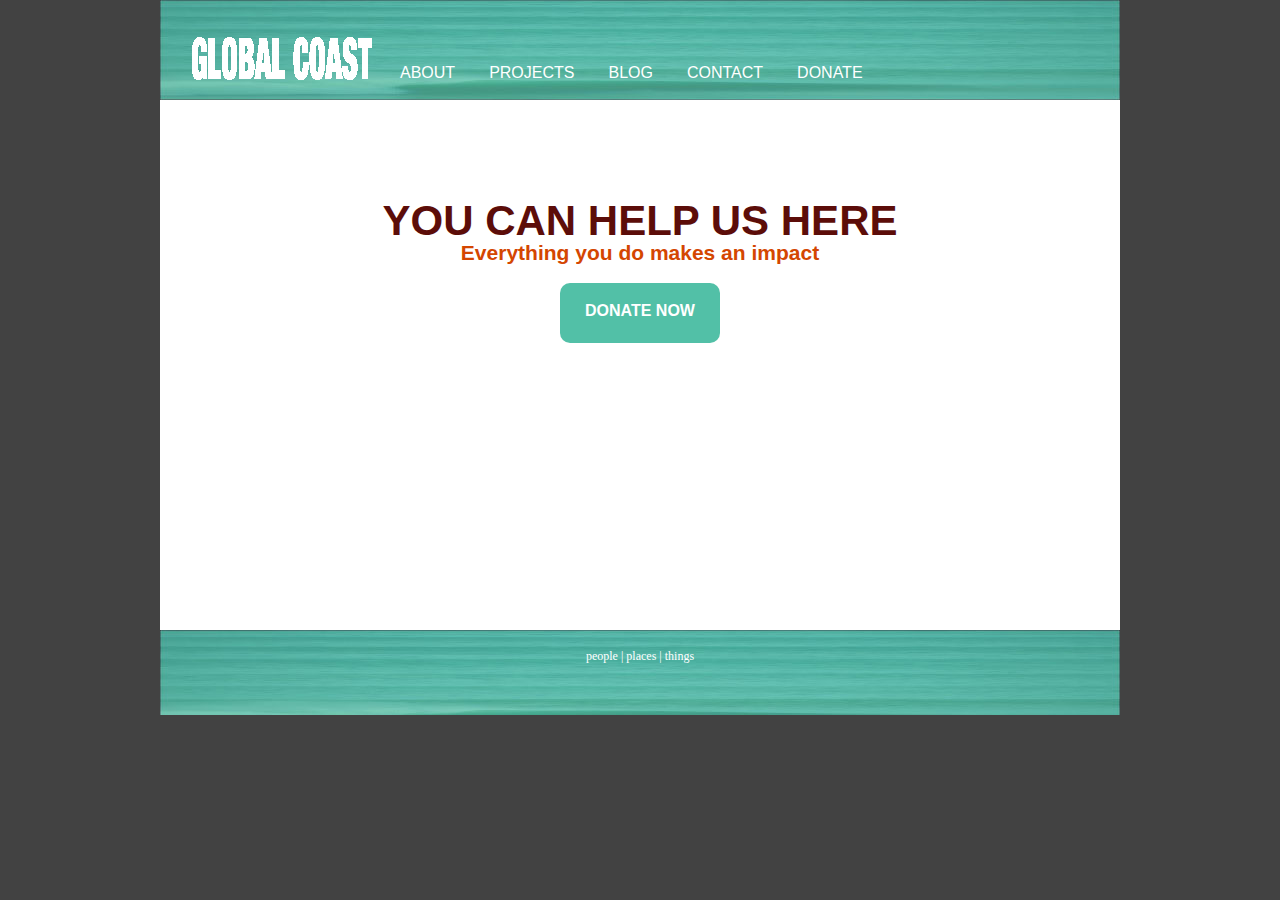
==== index.html @ a6919004 "josh commit, new index file and _css and _images folders" ====
<!DOCTYPE html>
<html>
<head>

	<title>Global Coast | Home</title>
	<link rel="stylesheet" type="text/css" href="_css/css1.css" />

</head>

<body>
	<div id="container">

		<div class="header">


			<div class="hdrimg">
			<img src="_images/logo101.gif" />
			</div>	


				<div class="navDiv">
					<ul class="navBar">
						<li><a class="navBar" href="about.html">ABOUT</a></li>
						<li><a class="navBar" href="projects.html">PROJECTS</a> </li>
						<li><a class="navBar" href="blog.html">BLOG</a></li>
						<li><a class="navBar" href="contact.html">CONTACT</a></li>
						<li><a class="navBar" href="donate.html">DONATE</a></li>
					</ul>
				</div>	
		</div>

<!-- get rid of navBar, make two divs for the image and the line of navigation -->


		<div class="content">
			<h1>YOU CAN HELP US HERE</h1>
			<h3>Everything you do makes an impact</h3>
				<div class="donatebutton">
					<a href="#">DONATE NOW</a>
				</div>
		</div>




		<div class="footer">
			people | places | things
		</div>





	</div> <!-- container -->






</body>
</html>
---- _css/css1.css ----
/*css1*/

/* http://meyerweb.com/eric/tools/css/reset/ 
   v2.0 | 20110126
   License: none (public domain)
*/

html, body, div, span, applet, object, iframe,
h1, h2, h3, h4, h5, h6, p, blockquote, pre,
a, abbr, acronym, address, big, cite, code,
del, dfn, em, img, ins, kbd, q, s, samp,
small, strike, strong, sub, sup, tt, var,
b, u, i, center,
dl, dt, dd, ol, ul, li,
fieldset, form, label, legend,
table, caption, tbody, tfoot, thead, tr, th, td,
article, aside, canvas, details, embed, 
figure, figcaption, footer, header, hgroup, 
menu, nav, output, ruby, section, summary,
time, mark, audio, video {
	margin: 0;
	padding: 0;
	border: 0;
	font-size: 100%;
	font: inherit;
	vertical-align: baseline;
}

 HTML5 display-role reset for older browsers 
article, aside, details, figcaption, figure, 
footer, header, hgroup, menu, nav, section {
	display: block;
}
body {
	line-height: 1;
}
ol, ul {
	list-style: none;
}
blockquote, q {
	quotes: none;
}
blockquote:before, blockquote:after,
q:before, q:after {
	content: '';
	content: none;
}
table {
	border-collapse: collapse;
	border-spacing: 0;
}

/*end reset style*/

body 	{
	box-sizing: border-box;
	background-color: #424242;
	margin-top: 0px;
}

#container	{
	width: 960px;
	margin: 0 auto;
}


.header	{
	width: 960px;
	height: 100px;
	background-color: #52c0a7;
	background-image: url("../_images/waveheader.jpg");
}

.content	{
	/*width: 100%;*/
	min-height: 400px;
	background-color: white;
	text-align: center;
	padding: 100px 30px 30px 30px;
}

.donatebutton	{
	width: 160px;
	height: 40px;
	margin: 20px auto;
	padding-top: 20px;
	border-radius: 10px;
	background-color: #52c0a7;
	text-align: center;
}

.donatebutton a {
	font-family: "Helvetica", "sans-serif";
	font-size: 16px;
	font-weight: bold;
	color: white;
	text-decoration: none;
}

.donatebutton a:hover {
	color: #d44601;
	text-decoration: none;
}

.footer	{
	width: 960px;
	height: 65px;
	color: white;
	font-family: verdana;
	font-size: 12px;
	text-align: center;
	padding-top: 20px;
	background-color: #52c0a7;
	background-image: url("../_images/waveheader.jpg");
}

.hdrimg	{
	padding-top: 30px;
	padding-left: 20px;
	float: left;
}


.navDiv	{
	color: white;
	padding-top: 65px;
	padding-left: 20px;
	float: left;
}

li	{
	display: inline;
	padding-right: 30px;
}

	a.navBar	{
	font-family: "Helvetica", "sans-serfif";
	font-size: 16px;
	color: white;
	text-decoration: none;
}

a:hover.navBar	{
	color: #d44601;
	text-decoration: none;
}

ul {
    list-style: none;
    padding: 0;
    margin: 0;
}


h1	{
	font-family: "Helvetica", "sans-serif";
	font-size: 42px;
	font-weight: bold;
	color: #5c0d09;
}

h3	{
	font-family: "Helvetica", "sans-serif";
	font-size: 21px;
	font-weight: bold;
	color: #d44601;
}
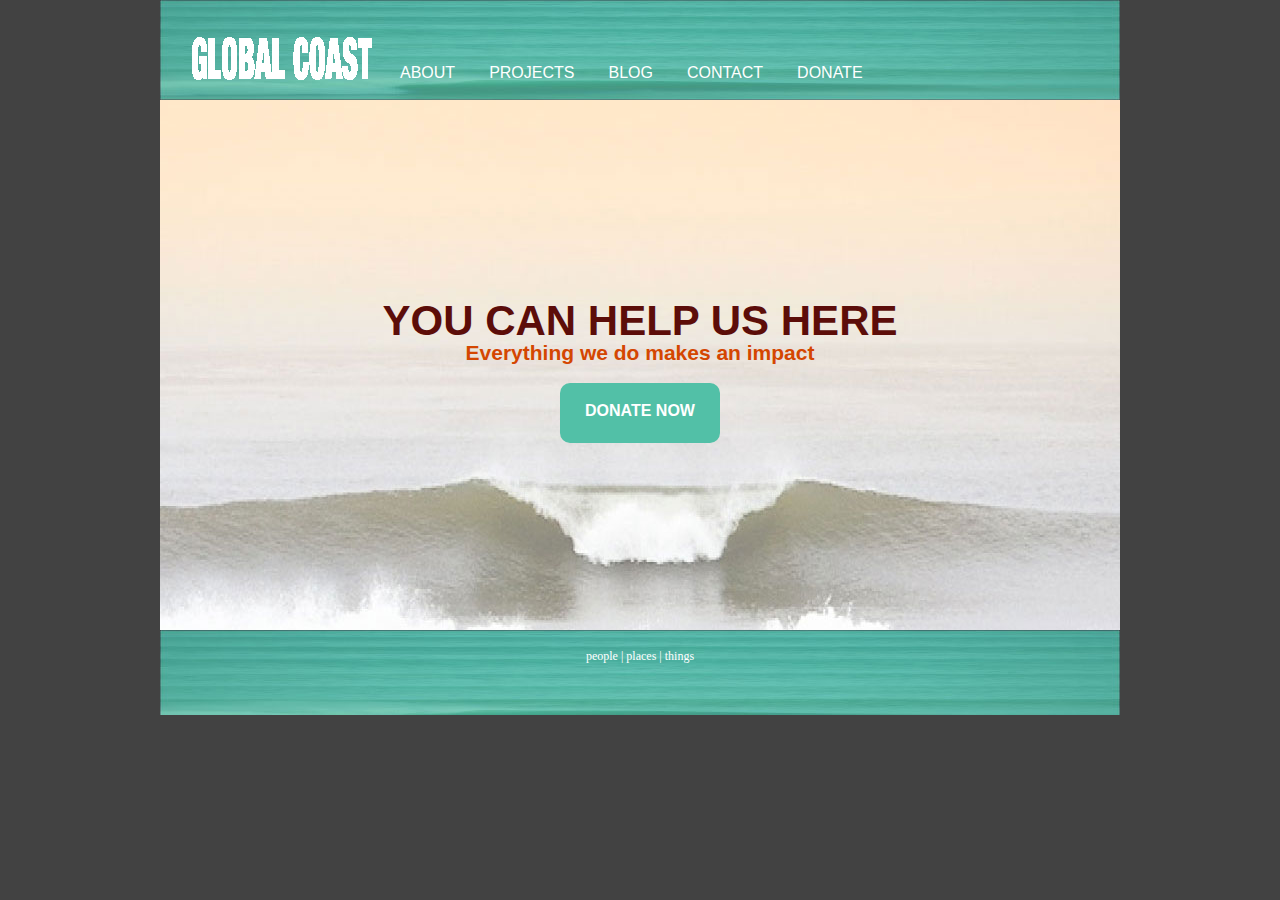
==== commit 3e3f6efd: "about merge" ====
--- a/index.html
+++ b/index.html
@@ -14,7 +14,7 @@
 
 
 			<div class="hdrimg">
-			<img src="_images/logo101.gif" />
+			<a href="index.html"><img src="_images/logo101.gif" /></a>
 			</div>	
 
 
@@ -34,7 +34,7 @@
 
 		<div class="content">
 			<h1>YOU CAN HELP US HERE</h1>
-			<h3>Everything you do makes an impact</h3>
+			<h3>Everything we do makes an impact</h3>
 				<div class="donatebutton">
 					<a href="#">DONATE NOW</a>
 				</div>
--- a/_css/css1.css
+++ b/_css/css1.css
@@ -74,10 +74,11 @@
 
 .content	{
 	/*width: 100%;*/
-	min-height: 400px;
+	min-height: 300px;
 	background-color: white;
 	text-align: center;
-	padding: 100px 30px 30px 30px;
+	padding: 200px 30px 30px 30px;
+	background-image: url("../_images/bg-content.jpg");
 }
 
 .donatebutton	{
@@ -168,14 +169,278 @@
 }
 
 
-
-
-
-
-
-
-
-
-
-
-
+#ContentHeader {
+	text-align: left;
+	font-family: "Helvetica", "sans-serif";
+	font-size: 25px;
+	font-weight: bold;
+	color: #5c0d09;
+	margin-bottom: 5px;
+}
+
+#ContentSub {
+	text-align: left;
+	font-family: "Helvetica", "sans-serif";
+	font-size: 20px;
+	font-weight: bold;
+	color: #d44601;
+	margin-bottom: 25px;
+}
+
+.ContactContent {
+	min-height: 300px;
+	background-color: white;
+	padding: 30px 30px 200px 30px;
+	background-image: url("../_images/bg-content.jpg");
+}
+
+
+.ContactList li {
+	display: block;
+	margin-bottom: 2px;
+}
+
+.ContactList {
+	text-align: left;
+	font-family: "Helvetica", "sans-serif";
+	font-size: 20px;
+	font-weight: bold;
+	color: #d44601;
+}
+
+#Phone {
+	margin-top: 25px;
+	margin-bottom: 25px;
+	text-align: left;
+	font-family: "Helvetica", "sans-serif";
+	font-size: 20px;
+	font-weight: bold;
+	color: #d44601;
+}
+
+.BlogColumns {
+	margin-left: 20px;
+	height: 200px;
+	width: 760px;
+	font-family: verdana;
+	margin: 0;
+	padding: 0;
+	border: 0;
+
+}
+
+#BlogHeader {
+	margin-left: 0px;
+	margin-bottom: 0px;
+	color: #5c0d09;
+	font-family: helvetica;
+	font-size: 30px;
+	font-weight: bold;
+}
+
+#BlogSub {
+	margin-top: 0px;
+	margin-left: 0px;
+	margin-bottom: 25px;
+	color: #d44601;
+	font-family: helvetica;
+	font-size: 25px;
+	font-weight: bold;
+}
+
+.BlogContent {
+	min-height: 300px;
+	background-color: white;
+	padding: 30px 30px 30px 30px;
+	background-image: url("../_images/bg-content.jpg");
+}
+
+#diagram {
+	margin-right: 25px;
+	float: left;
+	height: 150px;
+	width: 250px;
+}
+
+#SeaBin {
+	margin-left: 20px;
+	float: right;
+	height: 150px;
+	width: 250px;
+}
+
+.BlogNav {
+	font-size: 20px;
+	float: right;
+	color: #d44601;
+	margin-left: 10px;
+}
+
+.BlogNav ul {
+	list-style: none;
+}
+
+.BlogNav ul li {
+	font-weight: bold;
+	text-decoration: none;
+	color: #5c0d09;
+	font-family: helvetica;
+	display: block;
+}
+
+.BlogNav ul li a {
+	text-decoration: none;
+	color: #d44601;
+	font-family: helvetica;
+}
+
+.BlogNav a:hover {
+	text-decoration: none;
+	color: #177263;
+}
+
+/*Projects section*/
+
+.nav_pr a {
+	text-decoration: none;
+	color: #5c0d09;
+}
+
+.nav_pr a:hover {
+	text-decoration: none;
+	color: #177263;
+}
+
+.content_pr {
+	/*width: 100%;*/
+	min-height: 640px;
+	background-color: white;
+	/*text-align: center;*/
+	padding: 30px 30px 30px 30px;
+	background-image: url("../_images/bg-content.jpg");
+}
+
+.columnleft_pr {
+	width: 320px;
+	height: 640px;
+	background-color: none;
+	float: left;
+	clear: both;
+
+}
+
+.columnmid_pr {
+	width: 320px;
+	height: 640px;
+	background-color: none;
+	float: left;
+
+
+
+}
+
+.columnright_pr {
+	width: 230px;
+	height: 640px;
+	background-color: none;
+	text-align: center;
+	float: left;
+
+}
+
+.img_gallery_pr {
+	width: 960px;
+	height: 600px;
+	float: left;
+	clear:both;
+}
+
+.images_pr {
+	width: 250px;
+	float: left;
+	clear: both;
+
+}
+
+.titles_pr {
+	font-family: "Helvetica", "sans-serif";
+	font-size: 20px;
+	font-weight: bold;
+	color: #5c0d09;
+	text-align: center;
+	width: 200px;
+	margin-left: 35px;
+}
+
+.subtitles_pr {
+	font-family: "Helvetica", "sans-serif";
+	font-size: 12px;
+	font-weight: bold;
+	color: #d44601;
+	margin-bottom: 20px;
+	margin-right: 5px;
+	margin-top: 1px;
+	margin-left: 25px;
+}
+
+
+/*About section*/
+
+.content_ab {
+	min-height: 600px;
+	background-color: white;
+	padding: 30px 30px 30px 30px;
+	background-image: url("../_images/bg-content.jpg");
+}
+
+.pic_ab {
+	max-width: 250px;
+	max-height:	250px;
+	/*padding: 20px 30px 30px 30px;*/
+	padding-top: 25px;
+	margin-top: 10px;
+	border: 1px solid #d44601;
+
+}
+
+
+.columnleft_ab {
+	width: 250px;
+	height: 100%;
+	background-color: none;
+	box-sizing: border-box;
+	float: left;
+	margin-right: 50px;
+}
+
+.columnright_ab {
+	width:600px;
+	height: 100%
+	background-color: none;
+	box-sizing: border-box;
+	position: top;
+	float: left;
+	padding: 40px 30px 30px 30px;
+	font-family: "verdana";
+	text-align: justify;
+	 display: block;
+}
+
+.signature_ab {
+	font-family: "Helvetica", "sans-serif";
+	font-size: 20px;
+	font-weight: bold;
+	color: #5c0d09;
+	text-align: right;
+	width: 400px;
+	margin-top: 25px;
+	margin-left: 100px;
+	margin-right: 40px;
+
+}
+
+
+
+
+
+
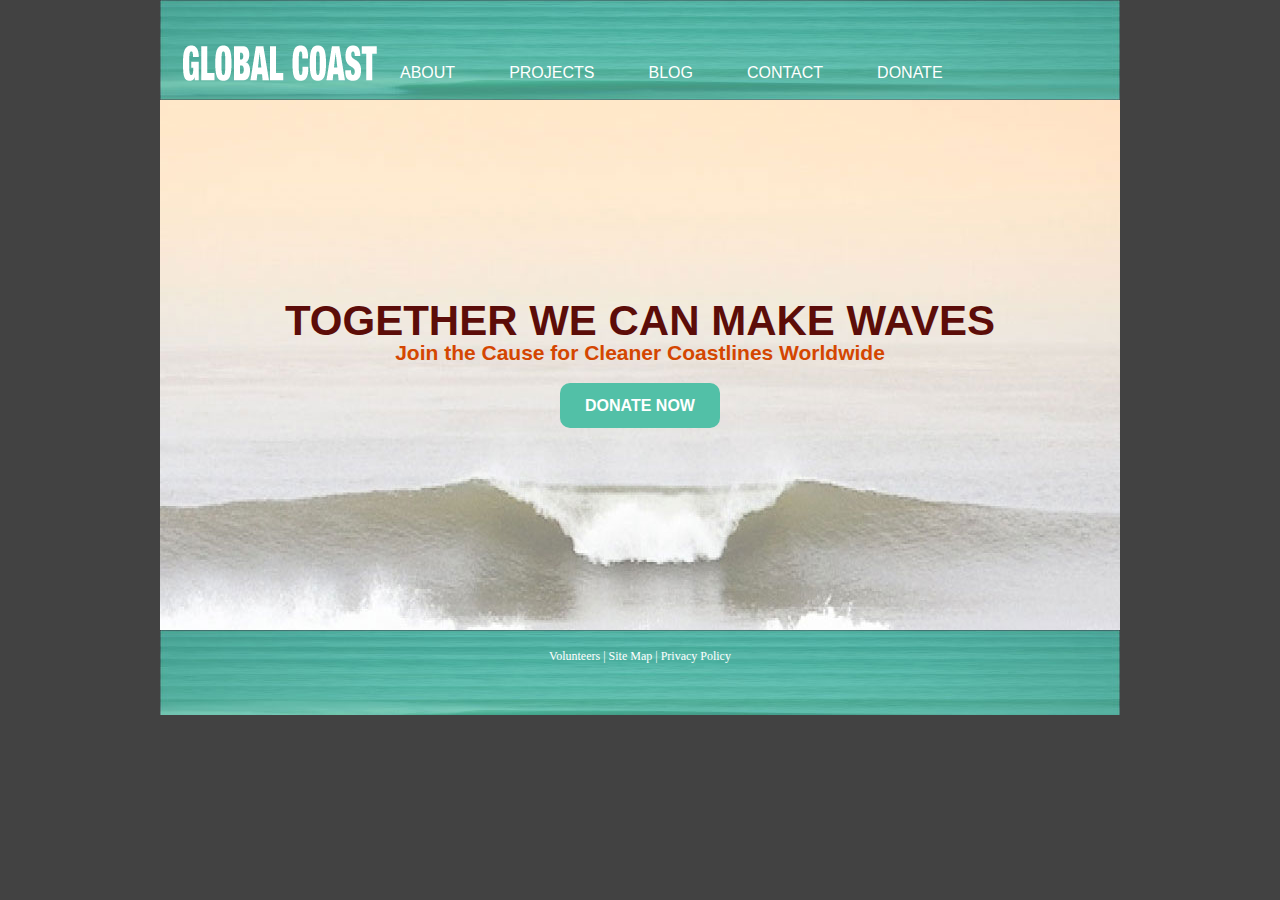
==== commit 8d6b67cd: "deleted unused files, cleaned comments, renamed style sheet, reindented all html pgs" ====
--- a/index.html
+++ b/index.html
@@ -3,7 +3,7 @@
 <head>
 
 	<title>Global Coast | Home</title>
-	<link rel="stylesheet" type="text/css" href="_css/css1.css" />
+	<link rel="stylesheet" type="text/css" href="_css/style1.css" />
 
 </head>
 
@@ -14,37 +14,36 @@
 
 
 			<div class="hdrimg">
-			<a href="index.html"><img src="_images/logo101.gif" /></a>
+				<a href="index.html"><img src="_images/logo101.png" /></a>
 			</div>	
 
 
-				<div class="navDiv">
-					<ul class="navBar">
-						<li><a class="navBar" href="about.html">ABOUT</a></li>
-						<li><a class="navBar" href="projects.html">PROJECTS</a> </li>
-						<li><a class="navBar" href="blog.html">BLOG</a></li>
-						<li><a class="navBar" href="contact.html">CONTACT</a></li>
-						<li><a class="navBar" href="donate.html">DONATE</a></li>
-					</ul>
-				</div>	
+			<div class="navDiv">
+				<ul class="navBar">
+					<li><a class="navBar" href="about.html">ABOUT</a></li>
+					<li><a class="navBar" href="projects.html">PROJECTS</a> </li>
+					<li><a class="navBar" href="blog.html">BLOG</a></li>
+					<li><a class="navBar" href="contact.html">CONTACT</a></li>
+					<li><a class="navBar" href="donate.html">DONATE</a></li>
+				</ul>
+			</div>	
 		</div>
 
-<!-- get rid of navBar, make two divs for the image and the line of navigation -->
 
 
 		<div class="content">
-			<h1>YOU CAN HELP US HERE</h1>
-			<h3>Everything we do makes an impact</h3>
-				<div class="donatebutton">
-					<a href="#">DONATE NOW</a>
-				</div>
+			<h1>TOGETHER WE CAN MAKE WAVES</h1>
+			<h3>Join the Cause for Cleaner Coastlines Worldwide</h3>
+			<div class="donatebutton">
+				<a href="#">DONATE NOW</a>
+			</div>
 		</div>
 
 
 
 
 		<div class="footer">
-			people | places | things
+			<a href="#">Volunteers</a> | <a href="#">Site Map</a> | <a href="#">Privacy Policy</a>
 		</div>
 
 
--- a/_css/style1.css
+++ b/_css/style1.css
@@ -0,0 +1,468 @@
+
+/*style1*/
+
+/* http://meyerweb.com/eric/tools/css/reset/ 
+   v2.0 | 20110126
+   License: none (public domain)
+*/
+
+html, body, div, span, applet, object, iframe,
+h1, h2, h3, h4, h5, h6, p, blockquote, pre,
+a, abbr, acronym, address, big, cite, code,
+del, dfn, em, img, ins, kbd, q, s, samp,
+small, strike, strong, sub, sup, tt, var,
+b, u, i, center,
+dl, dt, dd, ol, ul, li,
+fieldset, form, label, legend,
+table, caption, tbody, tfoot, thead, tr, th, td,
+article, aside, canvas, details, embed, 
+figure, figcaption, footer, header, hgroup, 
+menu, nav, output, ruby, section, summary,
+time, mark, audio, video {
+	margin: 0;
+	padding: 0;
+	border: 0;
+	font-size: 100%;
+	font: inherit;
+	vertical-align: baseline;
+}
+
+ HTML5 display-role reset for older browsers 
+article, aside, details, figcaption, figure, 
+footer, header, hgroup, menu, nav, section {
+	display: block;
+}
+body {
+	line-height: 1;
+}
+ol, ul {
+	list-style: none;
+}
+blockquote, q {
+	quotes: none;
+}
+blockquote:before, blockquote:after,
+q:before, q:after {
+	content: '';
+	content: none;
+}
+table {
+	border-collapse: collapse;
+	border-spacing: 0;
+}
+
+/*end reset style*/
+
+
+
+
+body 	{
+	box-sizing: border-box;
+	background-color: #424242;
+	margin-top: 0px;
+}
+
+#container	{
+	width: 960px;
+	margin: 0 auto;
+}
+
+
+.header	{
+	width: 960px;
+	height: 100px;
+	background-color: #52c0a7;
+	background-image: url("../_images/waveheader.jpg");
+}
+
+.content	{
+	/*width: 100%;*/
+	min-height: 300px;
+	background-color: white;
+	text-align: center;
+	padding: 200px 30px 30px 30px;
+	background-image: url("../_images/bg-content.jpg");
+}
+
+.donatebutton	{
+	width: 160px;
+	height: 30px;
+	margin: 20px auto;
+	padding-top: 15px;
+	border-radius: 10px;
+	background-color: #52c0a7;
+	text-align: center;
+}
+
+.donatebutton a {
+	font-family: "Helvetica", "sans-serif";
+	font-size: 16px;
+	font-weight: bold;
+	color: white;
+	text-decoration: none;
+}
+
+.donatebutton a:hover {
+	color: #d44601;
+	text-decoration: none;
+}
+
+
+
+.hdrimg	{
+	padding-top: 30px;
+	padding-left: 20px;
+	float: left;
+}
+
+
+.navDiv	{
+	color: white;
+	padding-top: 65px;
+	padding-left: 20px;
+	float: left;
+}
+
+li	{
+	display: inline;
+	padding-right: 50px;
+}
+
+	.navBar a	{
+	font-family: "Helvetica", "sans-serfif";
+	font-size: 16px;
+	color: white;
+	text-decoration: none;
+}
+
+.navBar	a:hover {
+	color: #d44601;
+	text-decoration: none;
+}
+
+ul {
+    list-style: none;
+    padding: 0;
+    margin: 0;
+}
+
+
+h1	{
+	font-family: "Helvetica", "sans-serif";
+	font-size: 42px;
+	font-weight: bold;
+	color: #5c0d09;
+}
+
+h3	{
+	font-family: "Helvetica", "sans-serif";
+	font-size: 21px;
+	font-weight: bold;
+	color: #d44601;
+}
+
+
+#ContentHeader {
+	text-align: left;
+	font-family: "Helvetica", "sans-serif";
+	font-size: 25px;
+	font-weight: bold;
+	color: #5c0d09;
+	margin-bottom: 5px;
+}
+
+#ContentSub {
+	text-align: left;
+	font-family: "Helvetica", "sans-serif";
+	font-size: 20px;
+	font-weight: bold;
+	color: #d44601;
+	margin-bottom: 25px;
+}
+
+.ContactContent {
+	min-height: 300px;
+	background-color: white;
+	padding: 30px 30px 200px 30px;
+	background-image: url("../_images/bg-content.jpg");
+}
+
+
+.ContactList li {
+	display: block;
+	margin-bottom: 2px;
+}
+
+.ContactList {
+	text-align: left;
+	font-family: "Helvetica", "sans-serif";
+	font-size: 20px;
+	font-weight: bold;
+	color: #d44601;
+}
+
+#Phone {
+	margin-top: 25px;
+	margin-bottom: 25px;
+	text-align: left;
+	font-family: "Helvetica", "sans-serif";
+	font-size: 20px;
+	font-weight: bold;
+	color: #d44601;
+}
+
+.BlogColumns {
+	margin-left: 20px;
+	height: 200px;
+	width: 760px;
+	font-family: verdana;
+	margin: 0;
+	padding: 0;
+	border: 0;
+
+}
+
+#BlogHeader {
+	margin-left: 0px;
+	margin-bottom: 0px;
+	color: #5c0d09;
+	font-family: helvetica;
+	font-size: 30px;
+	font-weight: bold;
+}
+
+#BlogSub {
+	margin-top: 0px;
+	margin-left: 0px;
+	margin-bottom: 25px;
+	color: #d44601;
+	font-family: helvetica;
+	font-size: 25px;
+	font-weight: bold;
+}
+
+.BlogContent {
+	min-height: 300px;
+	background-color: white;
+	padding: 30px 30px 30px 30px;
+	background-image: url("../_images/bg-content.jpg");
+}
+
+#diagram {
+	margin-right: 25px;
+	float: left;
+	height: 150px;
+	width: 250px;
+}
+
+#SeaBin {
+	margin-left: 20px;
+	float: right;
+	height: 150px;
+	width: 250px;
+}
+
+.BlogNav {
+	font-size: 20px;
+	float: right;
+	color: #d44601;
+	margin-left: 10px;
+}
+
+.BlogNav ul {
+	list-style: none;
+}
+
+.BlogNav ul li {
+	font-weight: bold;
+	text-decoration: none;
+	color: #5c0d09;
+	font-family: helvetica;
+	display: block;
+}
+
+.BlogNav ul li a {
+	text-decoration: none;
+	color: #d44601;
+	font-family: helvetica;
+}
+
+
+.footer	{
+	width: 960px;
+	height: 65px;
+	color: white;
+	font-family: verdana;
+	font-size: 12px;
+	text-align: center;
+	padding-top: 20px;
+	background-color: #52c0a7;
+	background-image: url("../_images/waveheader.jpg");
+}
+
+
+.footer a {
+	color: white;
+	font-family: verdana;
+	font-size: 12px;
+	text-decoration: none;
+}
+
+.footer a:hover {
+	font-family: verdana;
+	font-size: 12px;
+	text-decoration: none;
+	color: #d44601;
+}
+
+
+.BlogNav a:hover {
+	text-decoration: none;
+	color: #177263;
+}
+
+/*Projects section*/
+
+.nav_pr a {
+	text-decoration: none;
+	color: #5c0d09;
+}
+
+.nav_pr a:hover {
+	text-decoration: none;
+	color: #177263;
+}
+
+.content_pr {
+	/*width: 100%;*/
+	min-height: 700px;
+	background-color: white;
+	/*text-align: center;*/
+	padding: 20px 30px 20px 30px;
+	background-image: url("../_images/bg-content.jpg");
+}
+
+.columnleft_pr {
+	width: 320px;
+	height: 640px;
+	background-color: none;
+	float: left;
+	clear: both;
+
+}
+
+.columnmid_pr {
+	width: 320px;
+	height: 640px;
+	background-color: none;
+	float: left;
+
+
+
+}
+
+.columnright_pr {
+	width: 230px;
+	height: 640px;
+	background-color: none;
+	text-align: center;
+	float: left;
+
+}
+
+.img_gallery_pr {
+	width: 960px;
+	height: 600px;
+	float: left;
+	clear:both;
+}
+
+.images_pr {
+	width: 250px;
+	float: left;
+	clear: both;
+
+}
+
+.titles_pr {
+	font-family: "Helvetica", "sans-serif";
+	font-size: 20px;
+	font-weight: bold;
+	color: #5c0d09;
+	text-align: center;
+	width: 200px;
+	margin-left: 35px;
+}
+
+.subtitles_pr {
+	font-family: "Helvetica", "sans-serif";
+	font-size: 12px;
+	font-weight: bold;
+	color: #d44601;
+	margin-bottom: 20px;
+	margin-right: 5px;
+	margin-top: 1px;
+	margin-left: 25px;
+}
+
+
+/*About section*/
+
+.content_ab {
+	min-height: 600px;
+	background-color: white;
+	padding: 30px 30px 30px 30px;
+	background-image: url("../_images/bg-content.jpg");
+}
+
+.pic_ab {
+	max-width: 250px;
+	max-height:	250px;
+	/*padding: 20px 30px 30px 30px;*/
+	padding-top: 25px;
+	margin-top: 10px;
+	border: 1px solid #d44601;
+
+}
+
+
+.columnleft_ab {
+	width: 250px;
+	height: 100%;
+	background-color: none;
+	box-sizing: border-box;
+	float: left;
+	margin-right: 50px;
+}
+
+.columnright_ab {
+	width:600px;
+	height: 100%
+	background-color: none;
+	box-sizing: border-box;
+	position: top;
+	float: left;
+	padding: 40px 30px 30px 30px;
+	font-family: "verdana";
+	text-align: justify;
+	 display: block;
+}
+
+.signature_ab {
+	font-family: "Helvetica", "sans-serif";
+	font-size: 20px;
+	font-weight: bold;
+	color: #5c0d09;
+	text-align: right;
+	width: 400px;
+	margin-top: 25px;
+	margin-left: 100px;
+	margin-right: 40px;
+
+}
+
+
+
+
+
+
